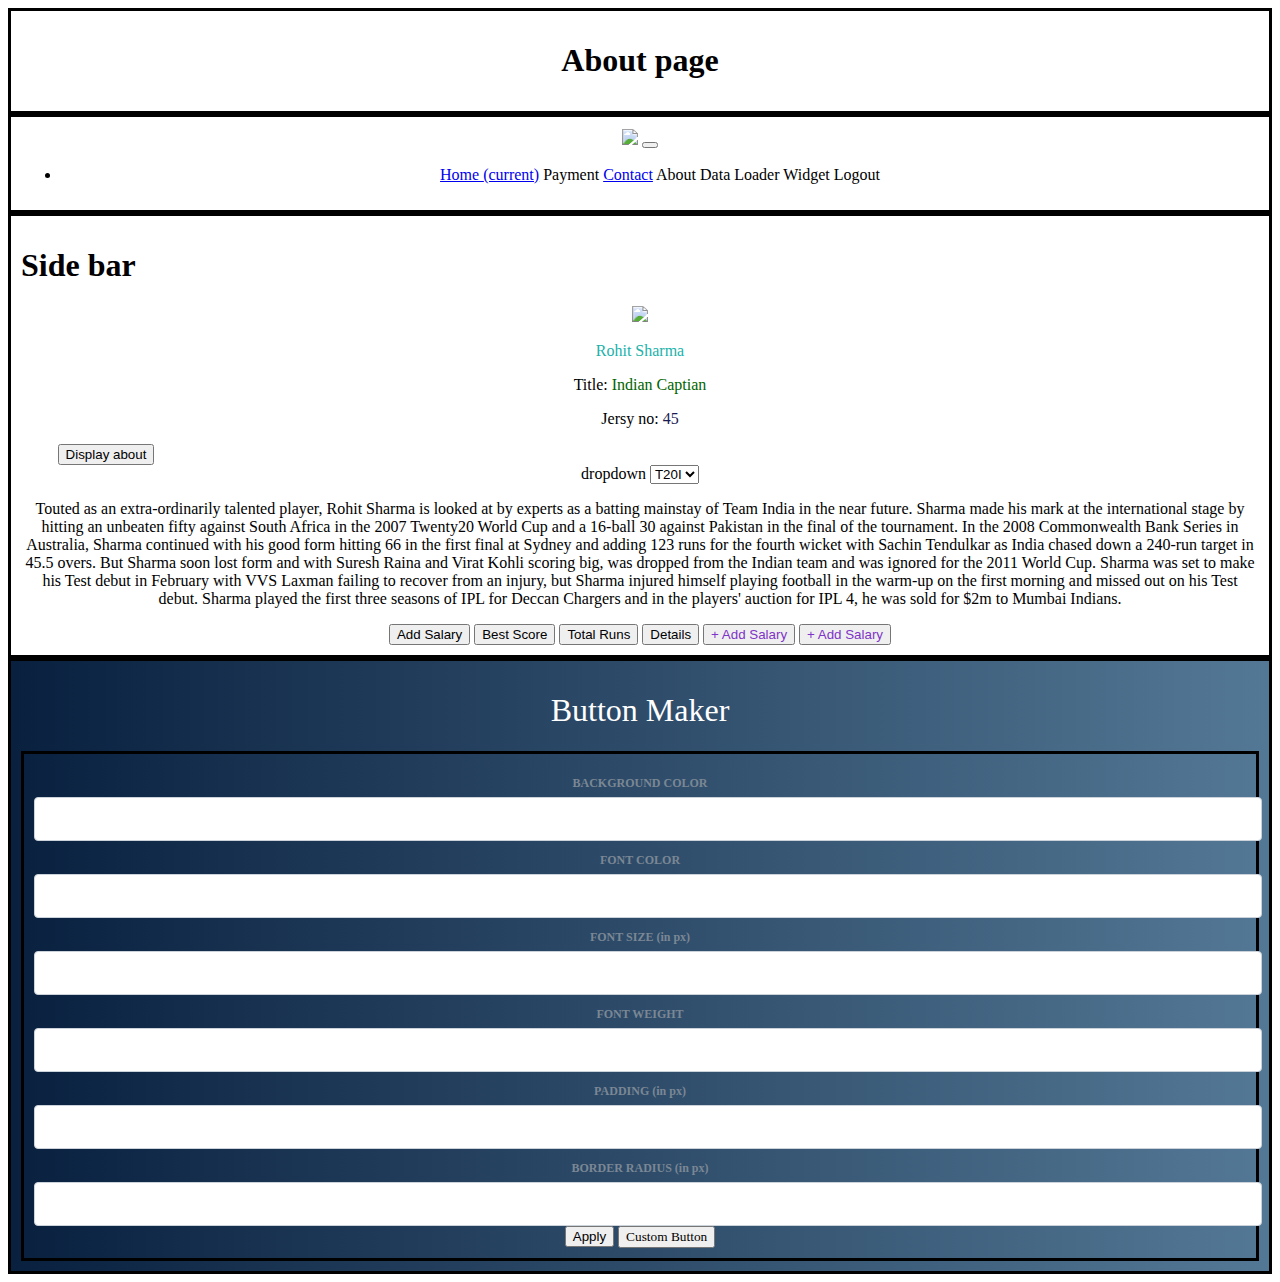
==== aboutweb.html @ b8468b33 "Update aboutweb.html" ====
<!DOCTYPE html>
<html>
    <head>
        <link rel="stylesheet" href="style.css">
        <script src="script.js"></script>
            <script src="https://cdn.jsdelivr.net/npm/popper.js@1.16.1/dist/umd/popper.min.js" integrity="sha384-9/reFTGAW83EW2RDu2S0VKaIzap3H66lZH81PoYlFhbGU+6BZp6G7niu735Sk7lN" crossorigin="anonymous"></script>
    <script src="https://stackpath.bootstrapcdn.com/bootstrap/4.5.2/js/bootstrap.min.js" integrity="sha384-B4gt1jrGC7Jh4AgTPSdUtOBvfO8shuf57BaghqFfPlYxofvL8/KUEfYiJOMMV+rV" crossorigin="anonymous"></script>
        <link rel="stylesheet" href="https://cdn.jsdelivr.net/npm/bootstrap@4.5.3/dist/css/bootstrap.min.css" integrity="sha384-TX8t27EcRE3e/ihU7zmQxVncDAy5uIKz4rEkgIXeMed4M0jlfIDPvg6uqKI2xXr2" crossorigin="anonymous">
    
    </head>
    <body>
        <div>
            <title>About Page</title>
            <div class="container">
                <h1 class="text-center">About page</h1>
            </div>
           <div class="container">
           
            <nav class="navbar navbar-expand navbar-light bg-light">
            <img src="https://ngs-space1.sgp1.digitaloceanspaces.com/am/uploads/mediaGallery/image/1660993978762.jpg-org" class="nav-image" />
            <a class="navbar-brand header" href="#"></a>
            <button class="navbar-toggler" type="button" data-toggle="collapse" data-target="#navbarNav" aria-controls="navbarNav" aria-expanded="false" aria-label="Toggle navigation">
                <span class="navbar-toggler-icon"></span>
            </button>
            <div class="collapse navbar-collapse bg-info" id="navbarNav">
                <ul class="navbar-nav">
                    <li class="nav-item active d-flex flex-row justify-content-center bg-dark">
                        <a class="nav-link" onclick="Home()" href="#">Home <span class="sr-only">(current)</span></a>
                        <a class="nav-link active" onclick="Payment()">Payment</a>
                        <a class="nav-link active" onclick="Contact()" href="#">Contact</a> 
                        <a class="nav-link active" onclick="About()">About</a>
                        <a class="nav-link active" onclick="DataLoader()">Data Loader</a>
                        <a class="nav-link active" onclick="widget()">Widget</a>
                        <a class="nav-link active" onclick="Login()">Logout</a>
                    </li>
                   
                </ul>
            </div>
        </nav>
        </div>

            <div class="container shadow" id="AboutPage">
        
                <div class="dl-flex flex-row pl-3 pt-3">
                    <h1 style="color: inherit; text-align: left;">Side bar</h1>
                    <img src="https://hindi.cdn.zeenews.com/hindi/sites/default/files/2023/01/11/1530346-rohit-sharma-six.jpg" style="height: 150px;"/>
                    <div class="d-flex flex-column justify-content-left pr-2">
                        <p style="color: lightseagreen;" class="">Rohit Sharma</p>
                        <p>Title: <a style="color: darkgreen;">Indian Captian</a></p>
                        <p>Jersy no: <a style="color: rgb(27, 27, 84);">45</a></p>
                        
                    </div>
                    <div class="d-flex flex-column justify-content-center m-2" style="width: 170px;">
                        <button class="btn btn-info" onclick="disp()">Display about</button>
                    </div>
                
                </div> 
                <div id="display">
                   <label class="m-2 p-2" for="">dropdown</label> <select name="format" class="m-2">
                    <option>T20I</option>
                    <option>ODI</option>
                    <option>Test</option><
                    <option>IPL</option>
                    </select>
                    <p class="p-3">Touted as an extra-ordinarily talented player, Rohit Sharma is looked at by experts as a batting mainstay of Team India in the near future. Sharma made his mark at the international stage by hitting an unbeaten fifty against South Africa in the 2007 Twenty20 World Cup and a 16-ball 30 against Pakistan in the final of the tournament. In the 2008 Commonwealth Bank Series in Australia, Sharma continued with his good form hitting 66 in the first final at Sydney and adding 123 runs for the fourth wicket with Sachin Tendulkar as India chased down a 240-run target in 45.5 overs. But Sharma soon lost form and with Suresh Raina and Virat Kohli scoring big, was dropped from the Indian team and was ignored for the 2011 World Cup. Sharma was set to make his Test debut in February with VVS Laxman failing to recover from an injury, but Sharma injured himself playing football in the warm-up on the first morning and missed out on his Test debut. Sharma played the first three seasons of IPL for Deccan Chargers and in the players' auction for IPL 4, he was sold for $2m to Mumbai Indians.</p>
                </div>
                <div class="m-3 mb-3 shadow p-2">
                    <button class="btn btn-info ml-3">Add Salary</button>
                    <button class="btn btn-success ml-3">Best Score</button>
                    <button class="btn btn-success ml-3">Total Runs</button>
                    <button class="btn btn-success ml-3">Details</button>
                    <button class="btn btn-success ml-3" style="color: rgb(126, 52, 200);">+ Add Salary</button>
                    <button class="btn  btn-info ml-3" style="color: rgb(126, 52, 200);">+ Add Salary</button>

                </div>
                
    
    
            </div>
           <div class="container button-maker-bg-container p-4 shadow">
        <h1 class="button-maker-heading text-center mb-4">Button Maker</h1>
        <div class="button-maker-container bg-light pt-4 pb-4">
            <div class="container">
                <div class="row">
                    <div class="col-12 col-md-7">
                        <p class="input-label">BACKGROUND COLOR</p>
                        <input class="user-input" type="text" id="bgColorInput" />
                        <p class="input-label">FONT COLOR</p>
                        <input class="user-input" type="text" id="fontColorInput" />
                        <p class="input-label">FONT SIZE (in px)</p>
                        <input class="user-input" type="text" id="fontSizeInput" />
                        <p class="input-label">FONT WEIGHT</p>
                        <input class="user-input" type="text" id="fontWeightInput" />
                        <p class="input-label">PADDING (in px)</p>
                        <input class="user-input" type="text" id="paddingInput" />
                        <p class="input-label">BORDER RADIUS (in px)</p>
                        <input class="user-input" type="text" id="borderRadiusInput" />
                        <div class="text-right mt-4">
                            <button id="applyButton" class="btn btn-primary" onclick="apply()">
                                Apply
                            </button>
                            <button class="custom-button" id="customButton">Custom Button</button>
                            
                        </div>
                    </div>
                    
                </div>
            </div>
        </div>
    </div>

        </div>
       
    </body>
</html>
---- style.css ----
import url("https://fonts.googleapis.com/css2?family=Bree+Serif&family=Caveat:wght@400;700&family=Lobster&family=Monoton&family=Open+Sans:ital,wght@0,400;0,700;1,400;1,700&family=Playfair+Display+SC:ital,wght@0,400;0,700;1,700&family=Playfair+Display:ital,wght@0,400;0,700;1,700&family=Roboto:ital,wght@0,400;0,700;1,400;1,700&family=Source+Sans+Pro:ital,wght@0,400;0,700;1,700&family=Work+Sans:ital,wght@0,400;0,700;1,700&display=swap");

.season-image {
    width:25%;
    height:30vh;
}

#medImg {
    height: ;
}

.button {
    color: white;
    background-color: #cbd2d9;
    font-family: "Roboto";
    font-size: 14px;
    width: 80px;
    height: 32px;
    border-width: 0;
    border-radius: 8px;
    margin-left: 10px;
    margin-right: 10px;
}

.spring-button {
    background-color: #3a7333;
}

.summer-button {
    background-color: #e0bb00;
}

.autumn-button {
    background-color: #b04400;
}

.winter-button {
    background-color: #0f7cb6;
}




.container{
    text-align: center;
    background-size: cover;
    padding: 10px;
    border: 3px;
    border-style: solid;
}
.main-header{
    color:black;
    text-align: center;
    font-family: roboto;
    font-size: 15px;
}
.icon-cont{
    background-color: grey;


}
.button-container{
    background-color:grey;
}

.button-maker-bg-container {
    background-image: linear-gradient(to right, #09203f, #537895);
}

.button-maker-heading {
    color: #ffffff;
    font-family: "Roboto";
    font-size: 32px;
    font-weight: 500;
}

.button-maker-container {
    border-radius: 10px;
}

.input-label {
    color: #7b8794;
    font-family: "Roboto";
    font-size: 12px;
    font-weight: bold;
    margin-top: 12px;
    margin-bottom: 6px;
}

.user-input {
    width: 100%;
    height: 40px;
    border-style: solid;
    border-width: 1px;
    border-color: #cbd2d9;
    border-radius: 4px;
    padding-left: 12px;
}

.custom-button {
    font-family: "Roboto";
} 

.nav-header {
    color: red;
    font-family: Roboto;
    font-size: 20px;
    font-weight: bold;
}

.nav-link{
     font-wieght:bold;
}

.header {
    color: blue;
    font-family: Roboto;
    font-size: 20px;
    font-weight: bold;
}

.nav-image {
    height: 60px;
}
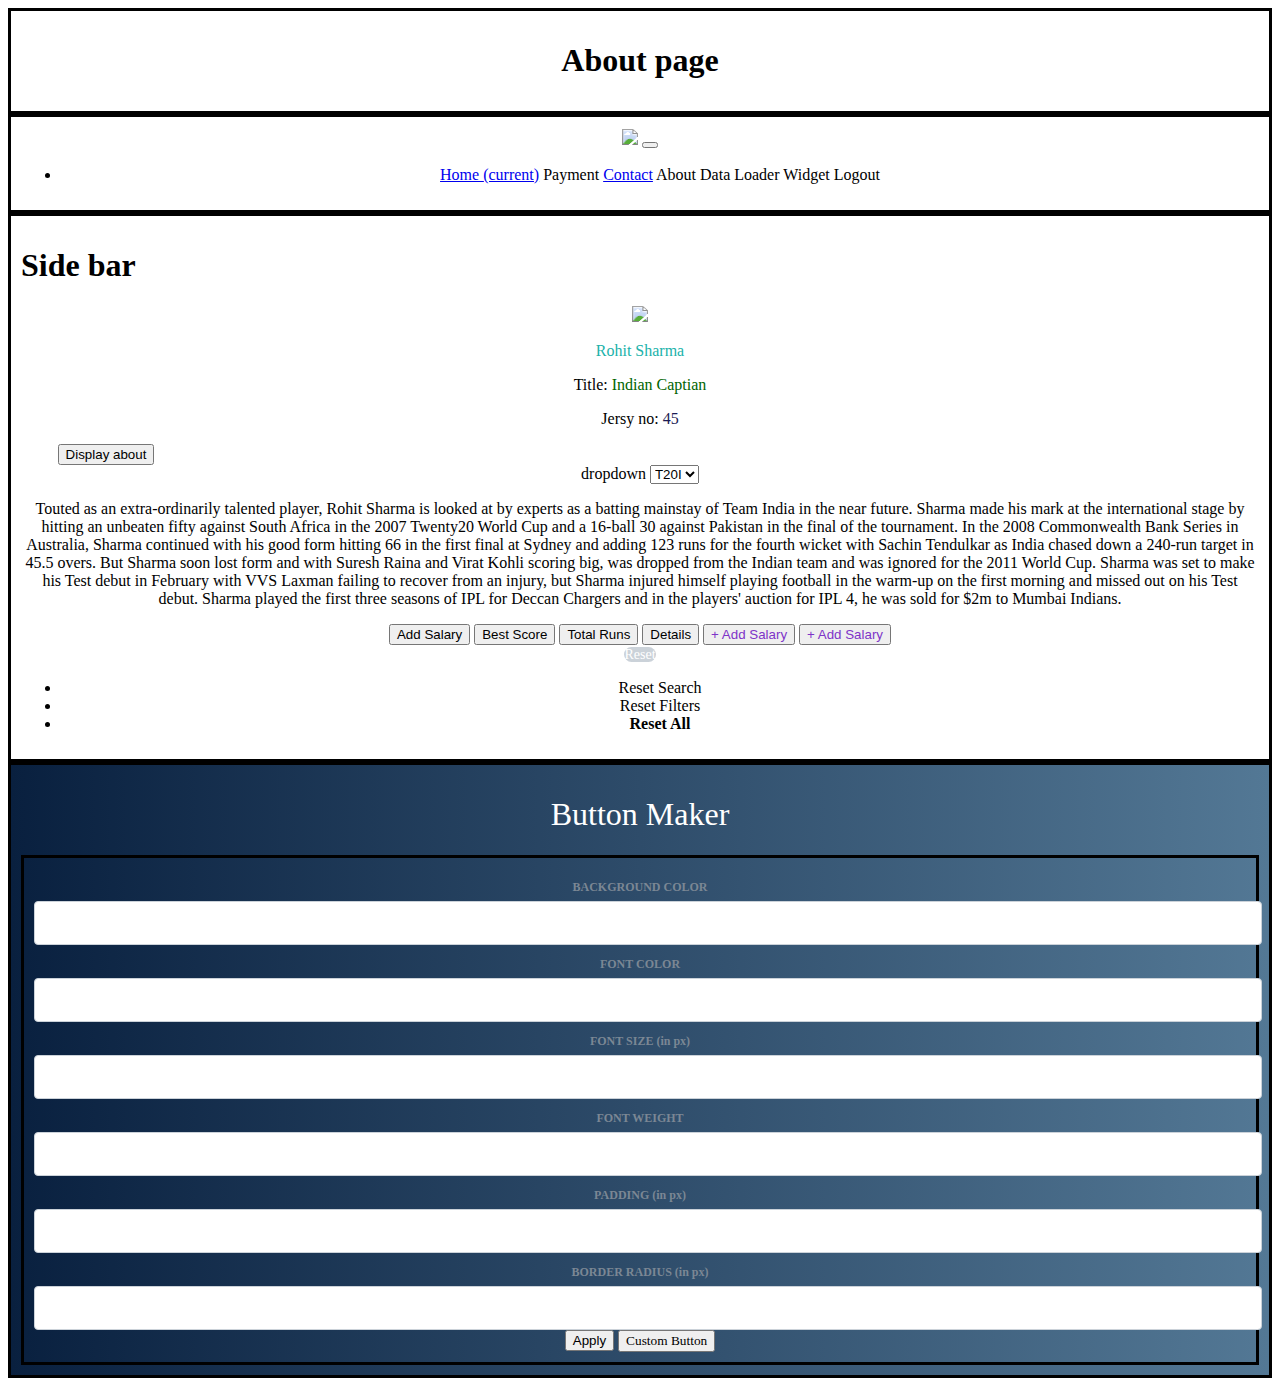
==== commit 87331643: "label aboutweb.html" ====
--- a/aboutweb.html
+++ b/aboutweb.html
@@ -24,7 +24,7 @@
             </button>
             <div class="collapse navbar-collapse bg-info" id="navbarNav">
                 <ul class="navbar-nav">
-                    <li class="nav-item active d-flex flex-row justify-content-center bg-dark">
+                    <li class="nav-item active d-flex flex-row justify-content-center bg-info">
                         <a class="nav-link" onclick="Home()" href="#">Home <span class="sr-only">(current)</span></a>
                         <a class="nav-link active" onclick="Payment()">Payment</a>
                         <a class="nav-link active" onclick="Contact()" href="#">Contact</a> 
@@ -71,7 +71,7 @@
                     <button class="btn btn-success ml-3">Details</button>
                     <button class="btn btn-success ml-3" style="color: rgb(126, 52, 200);">+ Add Salary</button>
                     <button class="btn  btn-info ml-3" style="color: rgb(126, 52, 200);">+ Add Salary</button>
-
+                    <div class="menu ng-isolate-scope" label="Reset" type="button large red" icon="bhi-close-o" select="onClear($item)" ng-if="config.searchEnabled">     <label class="menu-label button large red" ng-class="{'icon-align-right': iconAlign=='right'}">        <!-- ngIf: icon --><i class="bhi-close-o" ng-if="icon"></i><!-- end ngIf: icon -->        <span class="menu-label-text ng-binding">Reset</span>        <span class="caret"></span>    </label>    <ul class="menu-dropdown" ng-transclude="">    <li class="menu-item" ng-transclude="" value="Clear Search"><span class="ng-binding ng-scope">Reset Search</span></li>    <li class="menu-item" ng-transclude="" value="Clear Filters"><span class="ng-binding ng-scope">Reset Filters</span></li>    <li class="menu-item" ng-transclude="" value="Clear All" style="font-weight:700;"><span class="ng-binding ng-scope">Reset All</span></li></ul></div>
                 </div>
                 
     
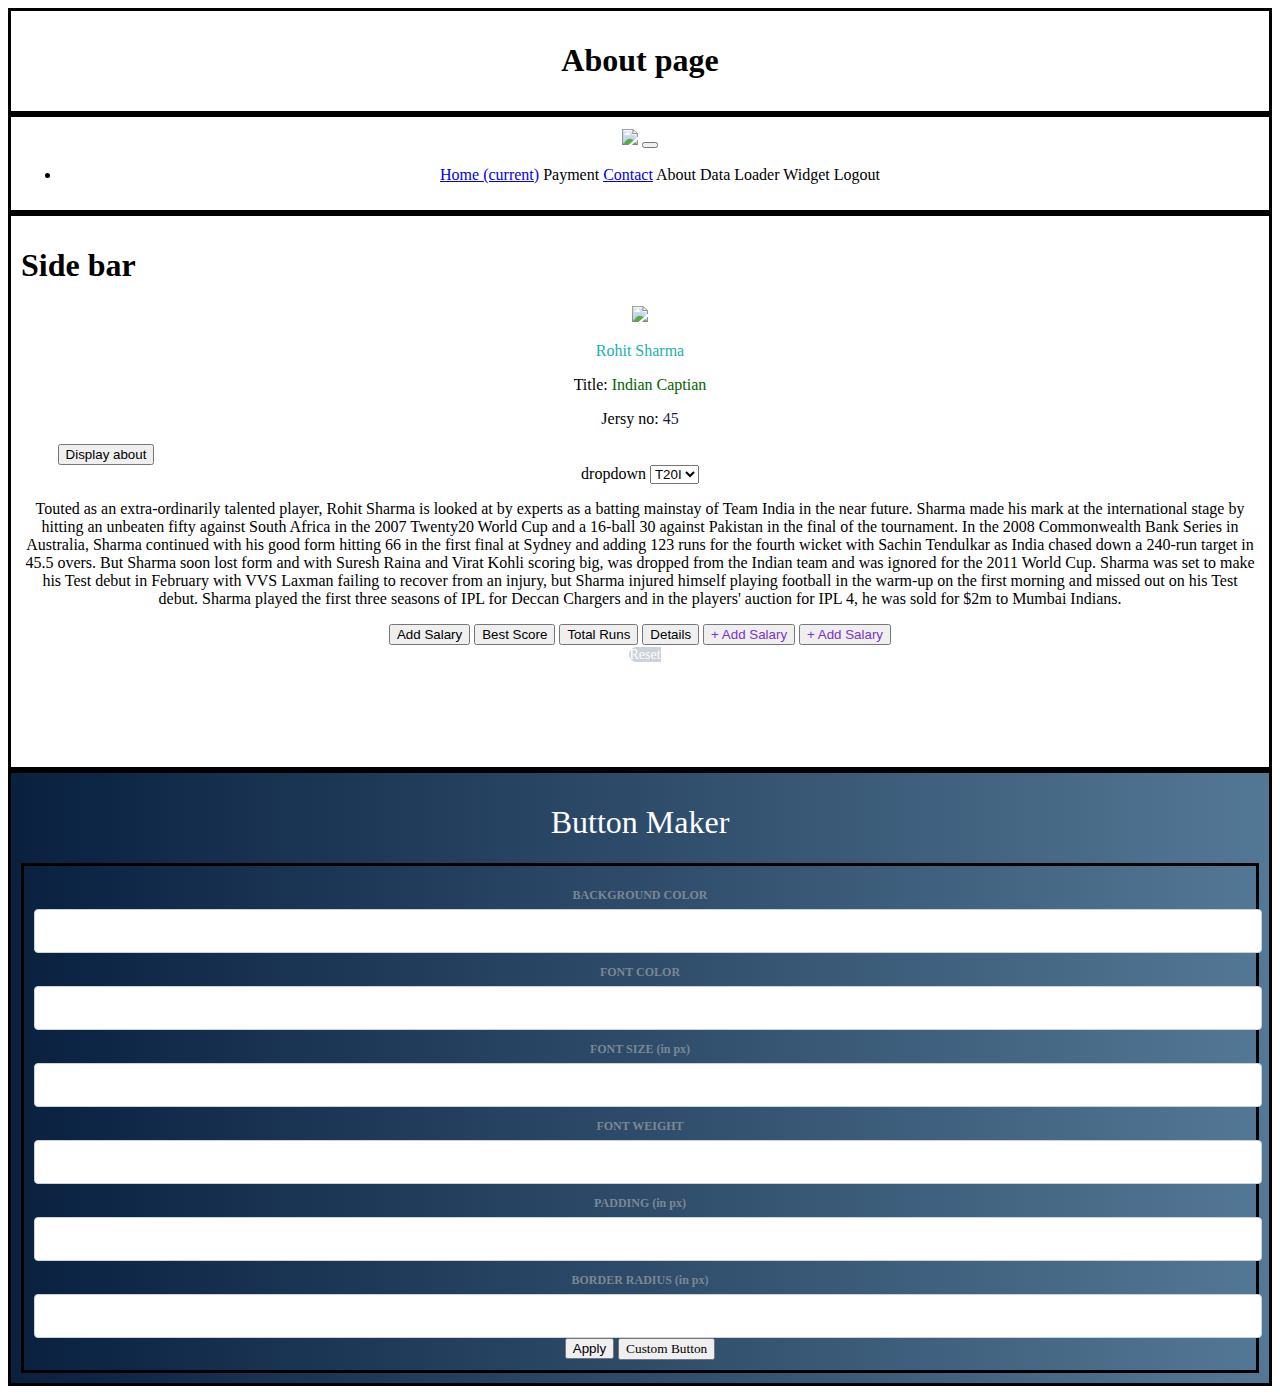
==== commit 4af32130: "Update aboutweb.html" ====
--- a/aboutweb.html
+++ b/aboutweb.html
@@ -56,12 +56,13 @@
                 
                 </div> 
                 <div id="display">
-                   <label class="m-2 p-2" for="">dropdown</label> <select name="format" class="m-2">
+                   <label class="m-2 p-2" for="">dropdown <select name="format" class="m-2">
                     <option>T20I</option>
                     <option>ODI</option>
                     <option>Test</option><
                     <option>IPL</option>
                     </select>
+                    </label>
                     <p class="p-3">Touted as an extra-ordinarily talented player, Rohit Sharma is looked at by experts as a batting mainstay of Team India in the near future. Sharma made his mark at the international stage by hitting an unbeaten fifty against South Africa in the 2007 Twenty20 World Cup and a 16-ball 30 against Pakistan in the final of the tournament. In the 2008 Commonwealth Bank Series in Australia, Sharma continued with his good form hitting 66 in the first final at Sydney and adding 123 runs for the fourth wicket with Sachin Tendulkar as India chased down a 240-run target in 45.5 overs. But Sharma soon lost form and with Suresh Raina and Virat Kohli scoring big, was dropped from the Indian team and was ignored for the 2011 World Cup. Sharma was set to make his Test debut in February with VVS Laxman failing to recover from an injury, but Sharma injured himself playing football in the warm-up on the first morning and missed out on his Test debut. Sharma played the first three seasons of IPL for Deccan Chargers and in the players' auction for IPL 4, he was sold for $2m to Mumbai Indians.</p>
                 </div>
                 <div class="m-3 mb-3 shadow p-2">
@@ -71,7 +72,7 @@
                     <button class="btn btn-success ml-3">Details</button>
                     <button class="btn btn-success ml-3" style="color: rgb(126, 52, 200);">+ Add Salary</button>
                     <button class="btn  btn-info ml-3" style="color: rgb(126, 52, 200);">+ Add Salary</button>
-                    <div class="menu ng-isolate-scope" label="Reset" type="button large red" icon="bhi-close-o" select="onClear($item)" ng-if="config.searchEnabled">     <label class="menu-label button large red" ng-class="{'icon-align-right': iconAlign=='right'}">        <!-- ngIf: icon --><i class="bhi-close-o" ng-if="icon"></i><!-- end ngIf: icon -->        <span class="menu-label-text ng-binding">Reset</span>        <span class="caret"></span>    </label>    <ul class="menu-dropdown" ng-transclude="">    <li class="menu-item" ng-transclude="" value="Clear Search"><span class="ng-binding ng-scope">Reset Search</span></li>    <li class="menu-item" ng-transclude="" value="Clear Filters"><span class="ng-binding ng-scope">Reset Filters</span></li>    <li class="menu-item" ng-transclude="" value="Clear All" style="font-weight:700;"><span class="ng-binding ng-scope">Reset All</span></li></ul></div>
+                    <div class="menu ng-isolate-scope" label="Reset" type="button large red" icon="bhi-close-o" select="onClear($item)" ng-if="config.searchEnabled">     <label class="menu-label button large red" ng-class="{'icon-align-right': iconAlign=='right'}">        <!-- ngIf: icon --><i class="bhi-close-o" ng-if="icon"></i><!-- end ngIf: icon -->        <span class="menu-label-text ng-binding">Reset</span>        <span class="caret"></span>        <ul class="menu-dropdown" ng-transclude="">    <li class="menu-item" ng-transclude="" value="Clear Search"><span class="ng-binding ng-scope">Reset Search</span></li>    <li class="menu-item" ng-transclude="" value="Clear Filters"><span class="ng-binding ng-scope">Reset Filters</span></li>    <li class="menu-item" ng-transclude="" value="Clear All" style="font-weight:700;"><span class="ng-binding ng-scope">Reset All</span></li></ul> </label></div>
                 </div>
                 
     
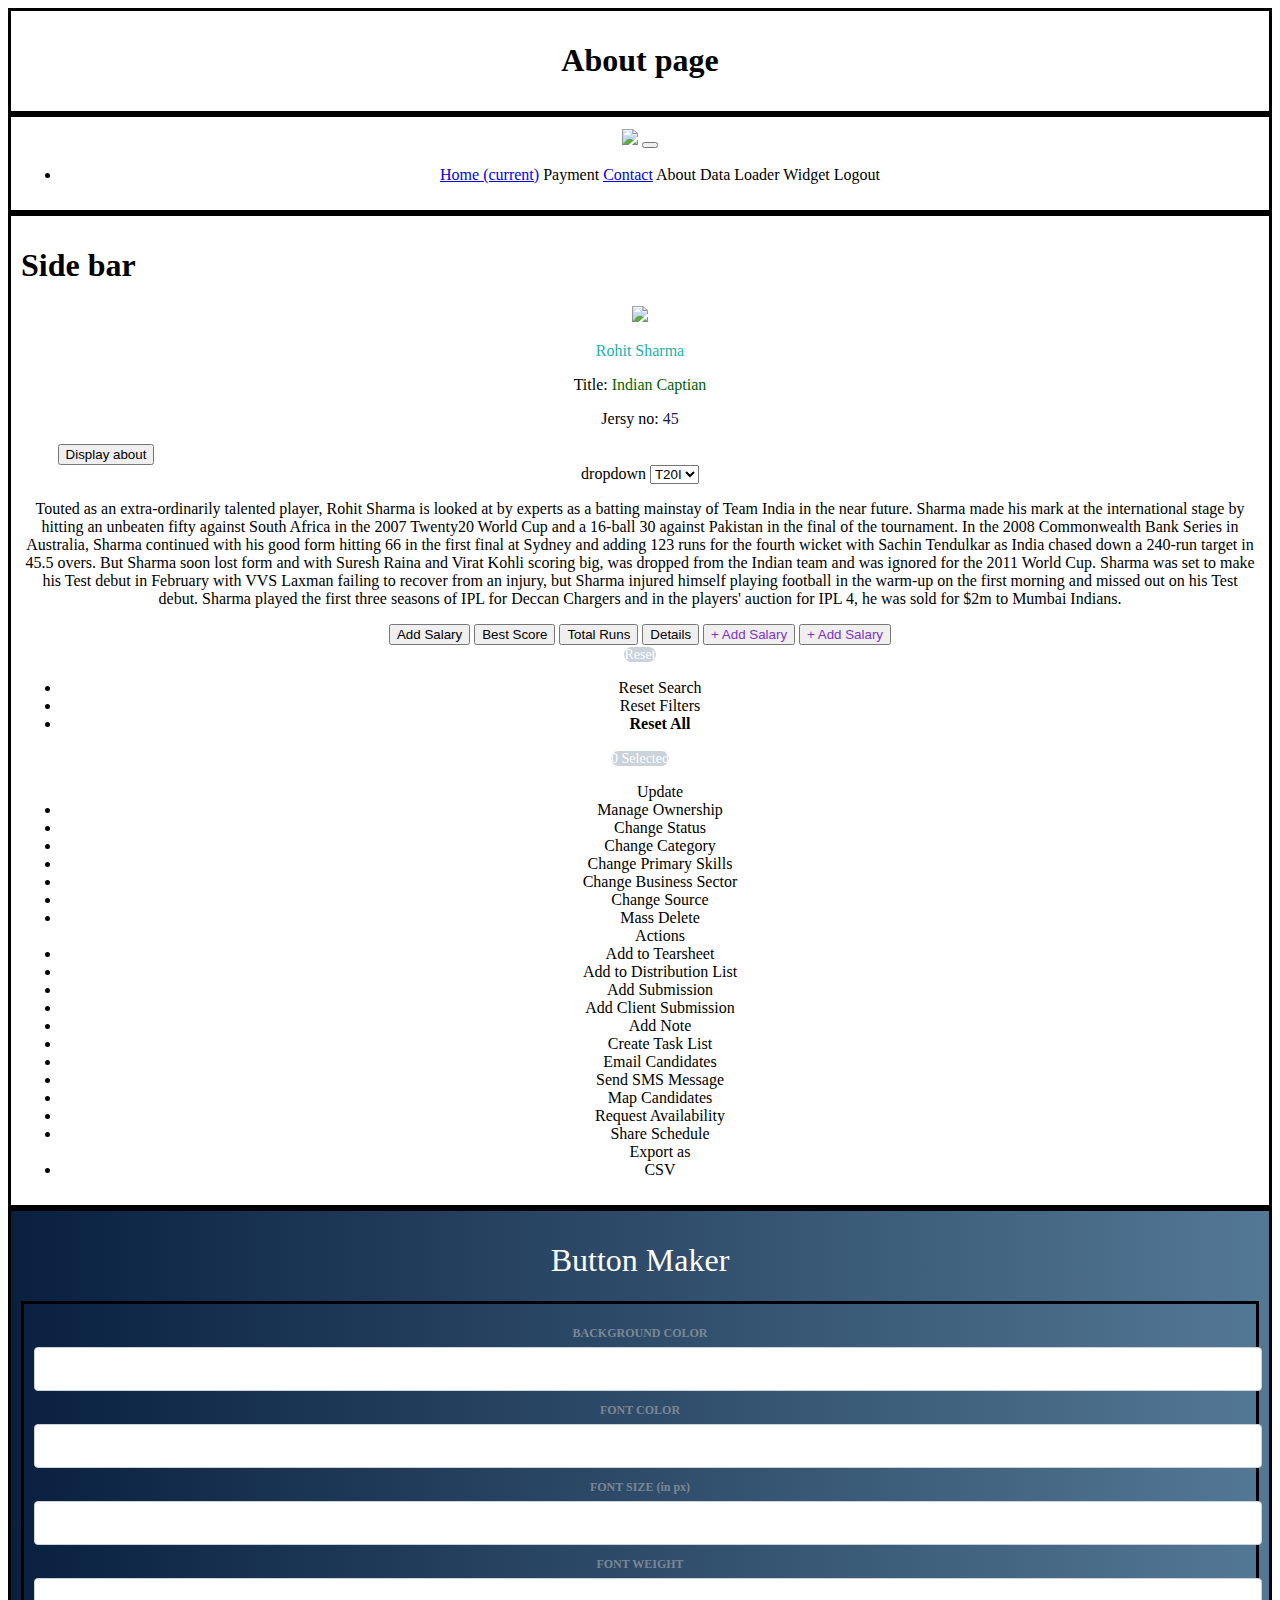
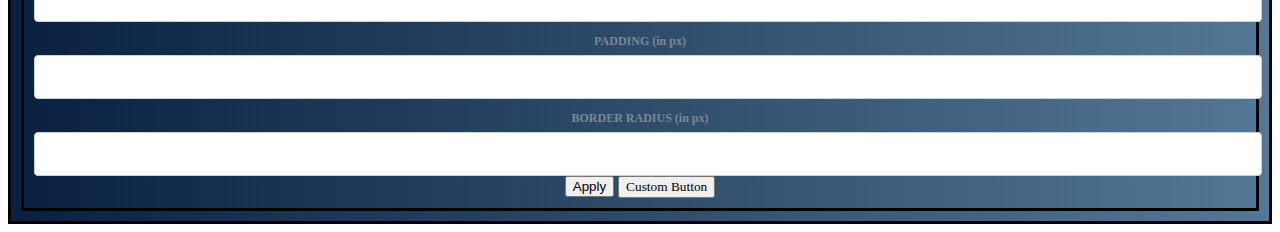
==== commit 704c1286: "Update aboutweb.html" ====
--- a/aboutweb.html
+++ b/aboutweb.html
@@ -72,10 +72,9 @@
                     <button class="btn btn-success ml-3">Details</button>
                     <button class="btn btn-success ml-3" style="color: rgb(126, 52, 200);">+ Add Salary</button>
                     <button class="btn  btn-info ml-3" style="color: rgb(126, 52, 200);">+ Add Salary</button>
-                    <div class="menu ng-isolate-scope" label="Reset" type="button large red" icon="bhi-close-o" select="onClear($item)" ng-if="config.searchEnabled">     <label class="menu-label button large red" ng-class="{'icon-align-right': iconAlign=='right'}">        <!-- ngIf: icon --><i class="bhi-close-o" ng-if="icon"></i><!-- end ngIf: icon -->        <span class="menu-label-text ng-binding">Reset</span>        <span class="caret"></span>        <ul class="menu-dropdown" ng-transclude="">    <li class="menu-item" ng-transclude="" value="Clear Search"><span class="ng-binding ng-scope">Reset Search</span></li>    <li class="menu-item" ng-transclude="" value="Clear Filters"><span class="ng-binding ng-scope">Reset Filters</span></li>    <li class="menu-item" ng-transclude="" value="Clear All" style="font-weight:700;"><span class="ng-binding ng-scope">Reset All</span></li></ul> </label></div>
-                </div>
+                    </div>
                 
-    
+             <div class="selected-actions bg-success">            <span class="animated fadeInDownBig" ng-show="isFiltered">                <!-- include: undefined --><!-- ngIf: config.searchEnabled --><div class="menu ng-isolate-scope" label="Reset" type="button large red" icon="bhi-close-o" select="onClear($item)" ng-if="config.searchEnabled">     <label class="menu-label button large red" ng-class="{'icon-align-right': iconAlign=='right'}">        <!-- ngIf: icon --><i class="bhi-close-o" ng-if="icon"></i><!-- end ngIf: icon -->        <span class="menu-label-text ng-binding">Reset</span>        <span class="caret"></span>    </label>    <ul class="menu-dropdown" ng-transclude="">    <li class="menu-item" ng-transclude="" value="Clear Search"><span class="ng-binding ng-scope">Reset Search</span></li>    <li class="menu-item" ng-transclude="" value="Clear Filters"><span class="ng-binding ng-scope">Reset Filters</span></li>    <li class="menu-item" ng-transclude="" value="Clear All" style="font-weight:700;"><span class="ng-binding ng-scope">Reset All</span></li></ul></div><!-- end ngIf: config.searchEnabled --><!-- ngIf: !config.searchEnabled -->            </span>            <span class="animated fadeInDownBig ng-hide" ng-show="hasSelection">                <!-- include: undefined --><div class="menu ng-isolate-scope" label="0 Selected" type="button large primary" icon="bhi-check-o" select="onSelectedAction($menu,$item)">     <label class="menu-label button large primary" ng-class="{'icon-align-right': iconAlign=='right'}">        <!-- ngIf: icon --><i class="bhi-check-o" ng-if="icon"></i><!-- end ngIf: icon -->        <span class="menu-label-text ng-binding">0 Selected</span>        <span class="caret"></span>    </label>    <ul class="menu-dropdown" ng-transclude="">	<label class="ng-scope"><span translate="">Update</span></label>	<!-- permission: MassUpdateCandidateOwner --><li class="menu-item" ng-transclude="" name="Assign Ownership" permission="MassUpdateCandidateOwner">		<!-- ngIf: !isNovoUser -->		<!-- ngIf: isNovoUser --><span ng-if="isNovoUser" translate="" class="ng-scope">Manage Ownership</span><!-- end ngIf: isNovoUser -->	</li>	<!-- permission: MassUpdateCandidateStatus --><!-- ngIf: !meta.status.readOnly --><li class="menu-item" ng-transclude="" name="Change Status" ng-if="!meta.status.readOnly" permission="MassUpdateCandidateStatus">		<span translate="Status" class="ng-scope">Change Status</span>	</li><!-- end ngIf: !meta.status.readOnly -->	<!-- permission: MassUpdateCandidateDatabaseField --><!-- ngIf: !meta.categories.readOnly --><li class="menu-item" ng-transclude="" name="Change Category" ng-if="!meta.categories.readOnly" permission="MassUpdateCandidateDatabaseField">		<span translate="Category" class="ng-scope">Change Category</span>	</li><!-- end ngIf: !meta.categories.readOnly -->	<!-- permission: MassUpdateCandidateDatabaseField --><!-- ngIf: !meta.primarySkills.readOnly --><li class="menu-item" ng-transclude="" name="Change Skills" ng-if="!meta.primarySkills.readOnly" permission="MassUpdateCandidateDatabaseField">		<span translate="Primary Skills" class="ng-scope">Change Primary Skills</span>	</li><!-- end ngIf: !meta.primarySkills.readOnly -->	<!-- permission: MassUpdateCandidateDatabaseField --><!-- ngIf: !meta.specialties.readOnly -->	<!-- permission: MassUpdateCandidateDatabaseField --><!-- ngIf: !meta.businessSectors.readOnly --><li class="menu-item" ng-transclude="" name="Change Business Sectors" ng-if="!meta.businessSectors.readOnly" permission="MassUpdateCandidateDatabaseField">		<span translate="Business Sector" class="ng-scope">Change Business Sector</span>	</li><!-- end ngIf: !meta.businessSectors.readOnly -->	<!-- permission: MassUpdateCandidateDatabaseField --><!-- ngIf: !meta.source.readOnly --><li class="menu-item" ng-transclude="" name="Change Source" ng-if="!meta.source.readOnly" permission="MassUpdateCandidateDatabaseField">		<span translate="Source" class="ng-scope">Change Source</span>	</li><!-- end ngIf: !meta.source.readOnly -->	<!-- permission: MassDeleteCandidate --><li class="menu-item" ng-transclude="" name="Mass Delete" permission="MassDeleteCandidate">		<span translate="" class="ng-scope">Mass Delete</span>	</li>    <!-- ngRepeat: customUpdate in customListUpdates -->	<label class="ng-scope"><span translate="">Actions</span></label>	<li class="menu-item" ng-transclude="" name="Add to Tearsheet">		<span translate="Tearsheet" class="ng-scope">Add to Tearsheet</span>	</li>	<li class="menu-item" ng-transclude="" name="Add to Distribution List">		<span translate="" class="ng-scope">Add to Distribution List</span>	</li>	<li class="menu-item" ng-transclude="" name="Add Submission">		<span translate="Submission" class="ng-scope">Add Submission</span>	</li>	<li class="menu-item" ng-transclude="" name="Add Sendout">		<span translate="Client Submission" class="ng-scope">Add Client Submission</span>	</li>	<li class="menu-item" ng-transclude="" name="Add Note">		<span translate="" class="ng-scope">Add Note</span>	</li>	<li class="menu-item" ng-transclude="" name="Create Task List">		<span translate="" class="ng-scope">Create Task List</span>	</li>	<li class="menu-item" ng-transclude="" name="Email Candidates">		<span translate="Candidates" class="ng-scope">Email Candidates</span>	</li>	<!-- permission: SMSEnabled --><li class="menu-item" ng-transclude="" name="Send Candidate SMS Message" permission="SMSEnabled">		<span translate="" class="ng-scope">Send SMS Message</span>	</li>	<li class="menu-item" ng-transclude="" name="Map Records">		<span translate="Candidates" class="ng-scope">Map Candidates</span>	</li>	<!-- ngIf: hasCorpPermission('commercialEnabled') -->	<!-- permission: MassInitiateOnboarding365CandidateOnboarding -->	<!-- permission: RequestConsent -->	<!-- ngIf: isNovoUser && hasCorpPermission('jobShiftsEnabled') --><li class="menu-item" ng-transclude="" name="Request Availability" ng-if="isNovoUser &amp;&amp; hasCorpPermission('jobShiftsEnabled')">		<span translate="" class="ng-scope">Request Availability</span>	</li><!-- end ngIf: isNovoUser && hasCorpPermission('jobShiftsEnabled') -->    <!-- ngIf: isNovoUser && hasCorpPermission('jobShiftsEnabled') --><li class="menu-item" ng-transclude="" name="Share Schedule" ng-if="isNovoUser &amp;&amp; hasCorpPermission('jobShiftsEnabled')">        <span translate="" class="ng-scope">Share Schedule</span>    </li><!-- end ngIf: isNovoUser && hasCorpPermission('jobShiftsEnabled') -->    <!-- ngRepeat: customAction in customListActions -->	<!-- permission: GDPRAdmin || EraseData -->    <!-- permission: CCPADataCaptureNotification -->	<!-- permission: ExportAllCandidates || Exportmax10000Candidates || ExportContact --><label permission="ExportAllCandidates || Exportmax10000Candidates || ExportContact" class="ng-scope"><span translate="">Export as</span></label>	<!-- permission: ExportAllCandidates || Exportmax10000Candidates || ExportContact --><li class="menu-item" ng-transclude="" name="CSV" icon="icon-download" permission="ExportAllCandidates || Exportmax10000Candidates || ExportContact">		<span translate="" class="ng-scope">CSV</span>	</li></ul></div>            </span>            <!-- ngIf: isNovoUser --><div class="page-actions ng-scope" ng-if="isNovoUser">                <!-- ngIf: config.printEnabled --><i class="bhi-print ng-scope" ng-click="printList()" ng-if="config.printEnabled"></i><!-- end ngIf: config.printEnabled -->                <i class="bhi-refresh-o" ng-click="refreshList()"></i>                <i class="bhi-times" ng-click="closeList()"></i>                <iframe id="BHOpen" name="BHOpen" style="display:none;visibility:hidden;height:0;width:0;"></iframe>            </div><!-- end ngIf: isNovoUser -->        </div>
     
             </div>
            <div class="container button-maker-bg-container p-4 shadow">
